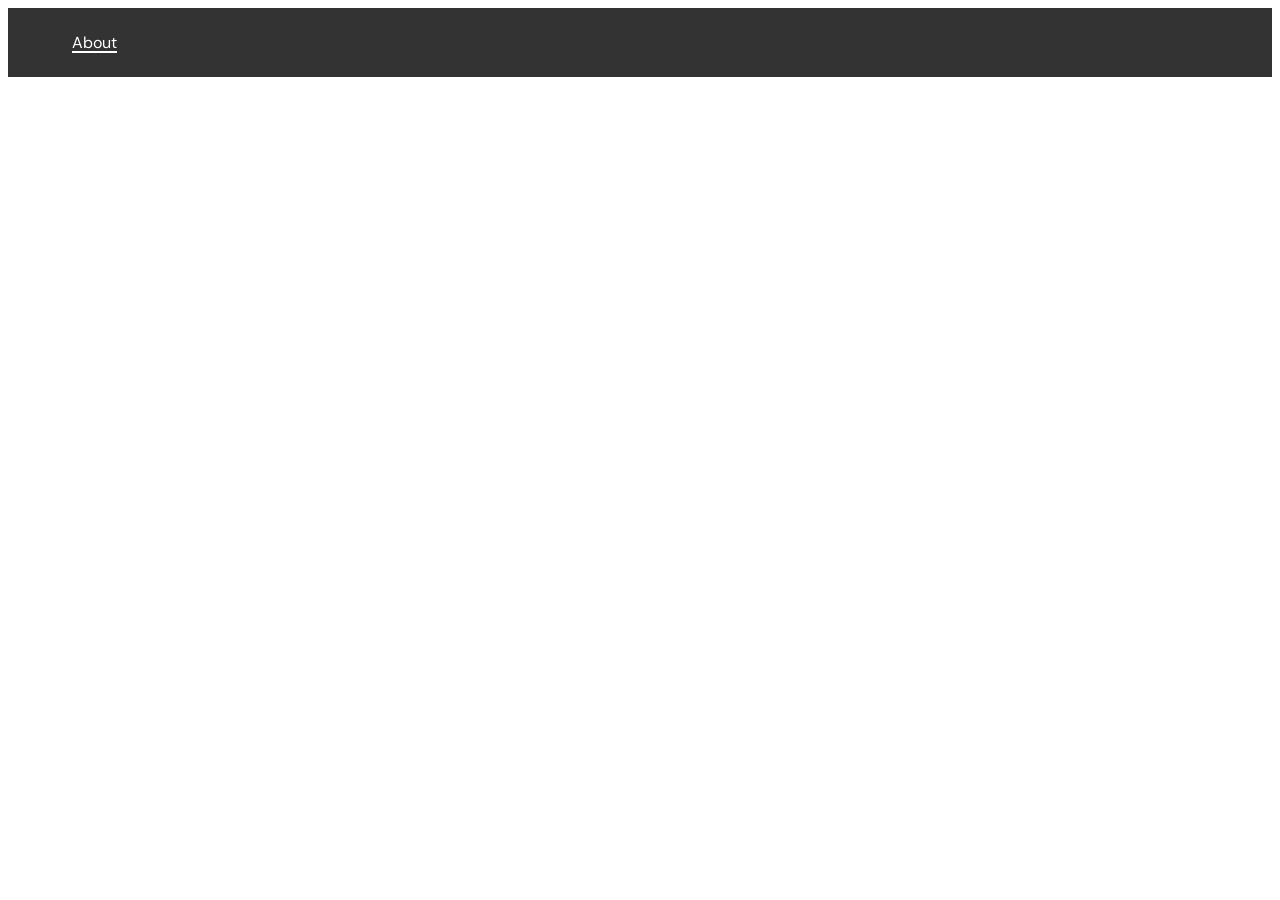
==== app/index.html @ 3d17abca "Initial commit" ====
<!DOCTYPE html>
<html lang="fr">
  <head>
    <title>SAE2.03 APP</title>
    <meta charset="UTF-8" />
    <meta name="viewport" content="width=device-width, initial-scale=1.0" />
    <link rel="stylesheet" href="./css/base.css" />
  </head>

  <body>
    <header id="header"></header>

    <section id="content"></section>

    <script type="module">
      import { NavBar } from "./component/NavBar/script.js";

      // Controleur
      // Rappel, écrire window.C plutôt que let C est nécessaire pour tester depuis la console du navigateur
      // Une fois l'application terminée, on pourrait remettre let C.
      window.C = {};

      C.handlerAbout = function () {
        alert(
          "Ceci est une base de projet pour la SAE2.03 édition 2025. Bonne chance !"
        );
      };

      C.start = function () {
        V.renderNavBar("C.handlerAbout()");
      };

      // Vue (contient tout ce qui est relatif à l'affichage)
      window.V = {};

      /**
       * V.renderNavBar
       *
       * Cette fonction est responsable de l'affichage de la barre de navigation (NavBar).
       * Elle sélectionne l'élément HTML avec l'ID "header" et y insère le contenu
       * formaté par le composant NavBar.
       */
      V.renderNavBar = function (hAbout) {
        let header = document.querySelector("#header");
        header.innerHTML = NavBar.format(hAbout);
      };

      C.start(); // Démarre l'application
    </script>
  </body>
</html>
<script type="module"></script>
---- app/css/base.css ----
@layer reset, variables, components, utilities;

@import "./reset.css" layer(reset);
@import "./variables.css" layer(variables);
@import "./utilities.css" layer(utilities);

@import "../component/NavBar/style.css" layer(components);
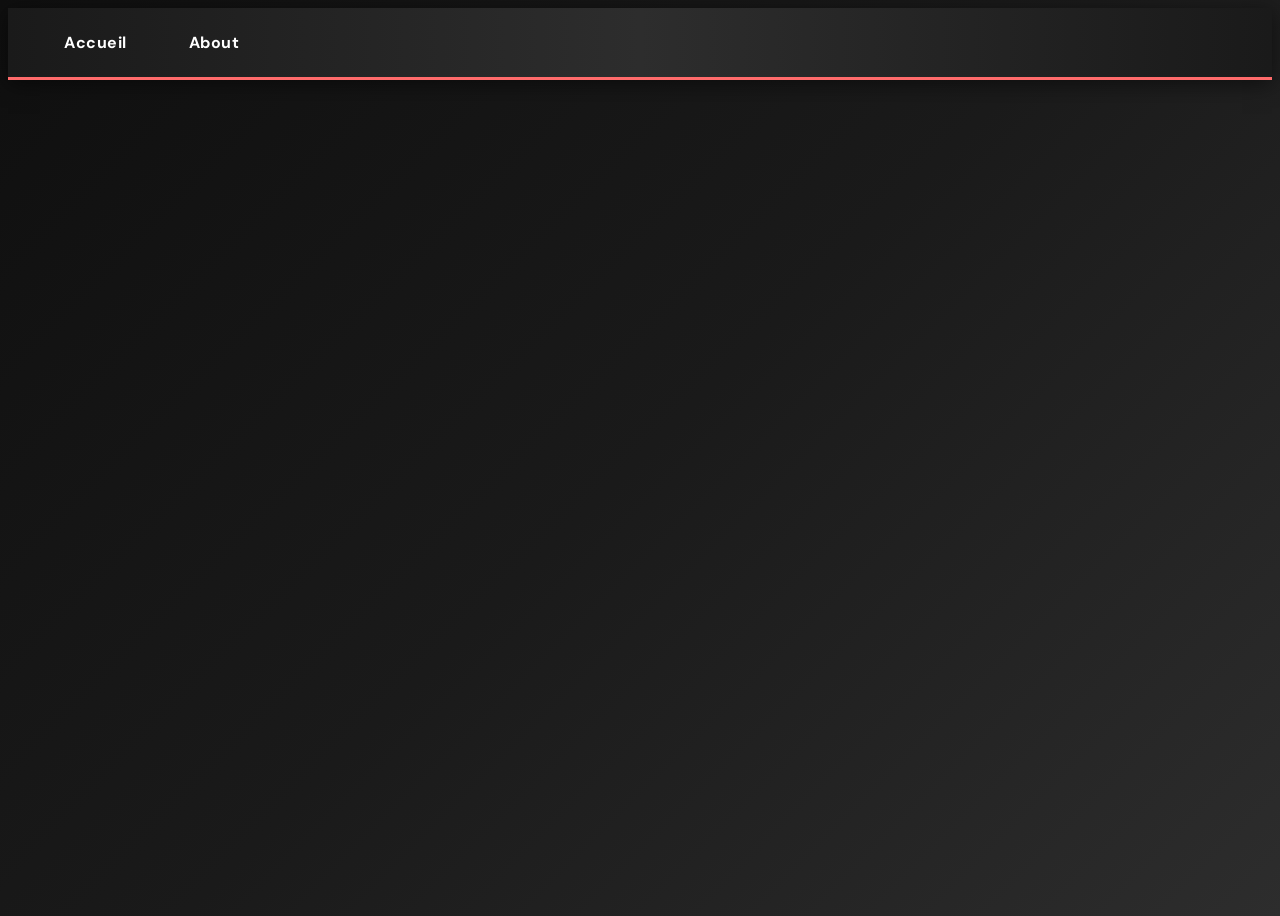
==== commit d32cdb91: "Iteration 3 pas fini" ====
--- a/app/index.html
+++ b/app/index.html
@@ -5,6 +5,8 @@
     <meta charset="UTF-8" />
     <meta name="viewport" content="width=device-width, initial-scale=1.0" />
     <link rel="stylesheet" href="./css/base.css" />
+    <link rel="stylesheet" href="./component/Movie/style.css" />
+    <link rel="stylesheet" href="./component/MovieDetail/style.css" />
   </head>
 
   <body>
@@ -14,10 +16,11 @@
 
     <script type="module">
       import { NavBar } from "./component/NavBar/script.js";
+      import { Movie } from "./component/Movie/script.js";
+      import { MovieDetail } from "./component/MovieDetail/script.js";
+      import { DataMovie } from "./data/dataMovie.js";
 
       // Controleur
-      // Rappel, écrire window.C plutôt que let C est nécessaire pour tester depuis la console du navigateur
-      // Une fois l'application terminée, on pourrait remettre let C.
       window.C = {};
 
       C.handlerAbout = function () {
@@ -26,8 +29,25 @@
         );
       };
 
-      C.start = function () {
+      C.handlerDetail = async function (id) {
+        // Récupère les détails du film depuis le serveur
+        let movie = await DataMovie.requestMovieDetails(id);
+        
+        // Affiche les détails du film
+        V.renderMovieDetail(movie);
+      };
+
+      C.handlerList = async function () {
+        // Affiche la liste des films
+        let movies = await DataMovie.requestMovies();
+        V.renderMovies(movies);
+      };
+
+      C.start = async function () {
         V.renderNavBar("C.handlerAbout()");
+        // Charger les films depuis le serveur
+        let movies = await DataMovie.requestMovies();
+        V.renderMovies(movies);
       };
 
       // Vue (contient tout ce qui est relatif à l'affichage)
@@ -45,6 +65,35 @@
         header.innerHTML = NavBar.format(hAbout);
       };
 
+      /**
+       * V.renderMovies
+       *
+       * Cette fonction est responsable de l'affichage de la liste des films.
+       * Elle gère aussi le cas où aucun film n'est disponible.
+       */
+      V.renderMovies = function (movies) {
+        let content = document.querySelector("#content");
+        if (movies && movies.length > 0) {
+          content.innerHTML = Movie.formatMany(movies);
+        } else {
+          content.innerHTML = '<div class="no-movies">Aucun film disponible pour le moment.</div>';
+        }
+      };
+
+      /**
+       * V.renderMovieDetail
+       *
+       * Cette fonction est responsable de l'affichage des détails d'un film.
+       */
+      V.renderMovieDetail = function (movie) {
+        let content = document.querySelector("#content");
+        if (movie && movie.id) {
+          content.innerHTML = MovieDetail.format(movie);
+        } else {
+          content.innerHTML = '<div class="error">Film non trouvé.</div>';
+        }
+      };
+
       C.start(); // Démarre l'application
     </script>
   </body>
--- a/app/css/base.css
+++ b/app/css/base.css
@@ -5,3 +5,59 @@
 @import "./utilities.css" layer(utilities);
 
 @import "../component/NavBar/style.css" layer(components);
+@import "../component/Movie/style.css" layer(components);
+
+* {
+  box-sizing: border-box;
+}
+
+body {
+  background: linear-gradient(135deg, #0f0f0f 0%, #1a1a1a 50%, #2d2d2d 100%);
+  font-family: "DM sans", sans-serif;
+  color: #e0e0e0;
+  min-height: 100vh;
+}
+
+/* Grid layout for movies */
+#content {
+  display: grid;
+  grid-template-columns: repeat(auto-fill, minmax(200px, 1fr));
+  gap: 28px;
+  padding: 40px;
+  min-height: 400px;
+  max-width: 1600px;
+  margin: 0 auto;
+}
+
+.no-movies {
+  grid-column: 1 / -1;
+  text-align: center;
+  padding: 80px 20px;
+  color: #999;
+  font-size: 20px;
+  font-weight: 500;
+}
+
+@media (max-width: 1024px) {
+  #content {
+    grid-template-columns: repeat(auto-fill, minmax(180px, 1fr));
+    gap: 24px;
+    padding: 30px;
+  }
+}
+
+@media (max-width: 768px) {
+  #content {
+    grid-template-columns: repeat(auto-fill, minmax(150px, 1fr));
+    gap: 16px;
+    padding: 20px;
+  }
+}
+
+@media (max-width: 480px) {
+  #content {
+    grid-template-columns: repeat(auto-fill, minmax(120px, 1fr));
+    gap: 12px;
+    padding: 12px;
+  }
+}
--- a/app/component/Movie/style.css
+++ b/app/component/Movie/style.css
@@ -0,0 +1,101 @@
+.movie-card {
+  border: none;
+  border-radius: 16px;
+  overflow: hidden;
+  background: linear-gradient(135deg, #2d2d2d, #1a1a1a);
+  box-shadow: 0 8px 24px rgba(0, 0, 0, 0.4);
+  transition: transform 0.3s cubic-bezier(0.4, 0, 0.2, 1), box-shadow 0.3s ease, filter 0.3s ease;
+  cursor: pointer;
+  display: flex;
+  flex-direction: column;
+  height: 100%;
+  position: relative;
+  overflow: hidden;
+}
+
+.movie-card::before {
+  content: '';
+  position: absolute;
+  top: 0;
+  left: 0;
+  right: 0;
+  bottom: 0;
+  background: linear-gradient(135deg, rgba(255, 107, 107, 0.3), rgba(255, 142, 114, 0.1));
+  opacity: 0;
+  transition: opacity 0.3s ease;
+  pointer-events: none;
+  z-index: 1;
+}
+
+.movie-card:hover {
+  transform: translateY(-16px) scale(1.03);
+  box-shadow: 0 16px 40px rgba(255, 107, 107, 0.4);
+}
+
+.movie-card:hover::before {
+  opacity: 1;
+}
+
+.movie-image {
+  width: 100%;
+  height: 320px;
+  object-fit: cover;
+  display: block;
+  background-color: #1a1a1a;
+  transition: transform 0.3s ease;
+}
+
+.movie-card:hover .movie-image {
+  transform: scale(1.08);
+}
+
+.movie-info {
+  padding: 20px 16px;
+  background: rgba(0, 0, 0, 0.4);
+  flex-grow: 1;
+  display: flex;
+  align-items: center;
+  justify-content: center;
+  border-top: 2px solid rgba(255, 107, 107, 0.3);
+  position: relative;
+  z-index: 2;
+}
+
+.movie-title {
+  font-size: 15px;
+  font-weight: 700;
+  margin: 0;
+  color: #ffffff;
+  text-align: center;
+  line-height: 1.5;
+  word-break: break-word;
+  letter-spacing: 0.3px;
+}
+
+@media (max-width: 768px) {
+  .movie-image {
+    height: 280px;
+  }
+  
+  .movie-title {
+    font-size: 14px;
+  }
+  
+  .movie-card:hover {
+    transform: translateY(-12px) scale(1.02);
+  }
+}
+
+@media (max-width: 480px) {
+  .movie-image {
+    height: 240px;
+  }
+  
+  .movie-info {
+    padding: 16px 12px;
+  }
+  
+  .movie-title {
+    font-size: 13px;
+  }
+}
--- a/app/component/MovieDetail/style.css
+++ b/app/component/MovieDetail/style.css
@@ -0,0 +1,252 @@
+#moviedetail-container {
+    display: flex;
+    flex-direction: column;
+    min-height: 100vh;
+    background: linear-gradient(135deg, #1a1a1a 0%, #2d2d2d 100%);
+}
+
+#moviedetail-hero {
+    height: 200px;
+    background: linear-gradient(135deg, rgba(26, 26, 26, 0.8), rgba(45, 45, 45, 0.8));
+    border-bottom: 3px solid #ff6b6b;
+    display: flex;
+    align-items: center;
+    justify-content: center;
+    padding: 20px;
+}
+
+.moviedetail-title-hero {
+    font-size: 4rem;
+    font-weight: 700;
+    margin: 0;
+    background: linear-gradient(135deg, #ff6b6b, #ff8e72);
+    -webkit-background-clip: text;
+    -webkit-text-fill-color: transparent;
+    background-clip: text;
+    line-height: 1.1;
+    text-align: center;
+}
+
+#moviedetail-content {
+    display: grid;
+    grid-template-columns: 450px 1fr 350px;
+    gap: 50px;
+    padding: 50px;
+    max-width: 1600px;
+    margin: 0 auto;
+    width: 100%;
+    align-items: start;
+}
+
+#moviedetail-poster-section {
+    position: sticky;
+    top: 120px;
+    height: fit-content;
+}
+
+#moviedetail-middle {
+    display: flex;
+    flex-direction: row;
+    gap: 40px;
+}
+
+#moviedetail-trailer-section {
+    position: sticky;
+    top: 120px;
+    height: fit-content;
+}
+
+.moviedetail-poster {
+    width: 100%;
+    height: auto;
+    border-radius: 12px;
+    box-shadow: 0 15px 35px rgba(0, 0, 0, 0.5);
+    transition: transform 0.3s ease, box-shadow 0.3s ease;
+}
+
+.moviedetail-poster:hover {
+    transform: translateY(-5px);
+    box-shadow: 0 20px 45px rgba(255, 107, 107, 0.3);
+}
+
+#moviedetail-info {
+    display: flex;
+    flex-direction: column;
+    gap: 40px;
+}
+
+.moviedetail-title {
+    font-size: 3.5rem;
+    font-weight: 700;
+    margin: 0 0 20px 0;
+    background: linear-gradient(135deg, #ff6b6b, #ff8e72);
+    -webkit-background-clip: text;
+    -webkit-text-fill-color: transparent;
+    background-clip: text;
+    line-height: 1.1;
+}
+
+.moviedetail-metadata {
+    display: grid;
+    grid-template-columns: repeat(auto-fit, minmax(200px, 1fr));
+    gap: 20px;
+    padding: 30px;
+    background: rgba(255, 255, 255, 0.05);
+    border-radius: 12px;
+    border: 1px solid rgba(255, 107, 107, 0.2);
+    backdrop-filter: blur(10px);
+}
+
+.metadata-item {
+    display: flex;
+    flex-direction: column;
+    gap: 8px;
+}
+
+.metadata-label {
+    font-size: 0.85rem;
+    font-weight: 700;
+    text-transform: uppercase;
+    color: #ff6b6b;
+    letter-spacing: 1px;
+}
+
+.metadata-value {
+    font-size: 1.1rem;
+    color: #ffffff;
+    font-weight: 500;
+}
+
+.moviedetail-section {
+    margin-top: 40px;
+}
+
+.moviedetail-section h2 {
+    font-size: 1.5rem;
+    font-weight: 700;
+    margin: 0 0 15px 0;
+    color: #ff6b6b;
+    text-transform: uppercase;
+    letter-spacing: 2px;
+}
+
+#moviedetail-synopsis-section {
+    padding: 50px;
+    max-width: 1600px;
+    margin: 0 auto;
+    width: 100%;
+}
+
+#moviedetail-synopsis-section h2 {
+    font-size: 2.5rem;
+    font-weight: 700;
+    margin: 0 0 25px 0;
+    color: #ff6b6b;
+    text-transform: uppercase;
+    letter-spacing: 2px;
+}
+
+#moviedetail-synopsis {
+    line-height: 1.8;
+    color: #e0e0e0;
+    font-size: 1rem;
+    background: rgba(255, 255, 255, 0.03);
+    padding: 20px;
+    border-left: 4px solid #ff6b6b;
+    border-radius: 8px;
+    margin: 0;
+}
+
+#moviedetail-trailer-section h2 {
+    font-size: 1.5rem;
+    font-weight: 700;
+    margin: 0 0 15px 0;
+    color: #ff6b6b;
+    text-transform: uppercase;
+    letter-spacing: 2px;
+}
+
+.trailer-wrapper {
+    border-radius: 12px;
+    overflow: hidden;
+    box-shadow: 0 15px 35px rgba(0, 0, 0, 0.5);
+}
+
+#moviedetail-iframe {
+    border: none;
+    border-radius: 12px;
+    display: block;
+}
+
+/* Responsive */
+@media (max-width: 1024px) {
+    #moviedetail-content {
+        grid-template-columns: 1fr;
+        gap: 30px;
+        padding: 30px;
+    }
+    
+    #moviedetail-poster-section {
+        position: static;
+        max-width: 400px;
+    }
+    
+    #moviedetail-trailer-section {
+        position: static;
+        max-width: 100%;
+    }
+    
+    .moviedetail-title-hero {
+        font-size: 2.5rem;
+    }
+    
+    #moviedetail-synopsis-section {
+        padding: 30px;
+    }
+}
+
+@media (max-width: 768px) {
+    #moviedetail-hero {
+        height: 120px;
+    }
+    
+    .moviedetail-title-hero {
+        font-size: 2rem;
+    }
+    
+    #moviedetail-content {
+        grid-template-columns: 1fr;
+        gap: 20px;
+        padding: 20px;
+    }
+    
+    #moviedetail-poster-section {
+        max-width: 100%;
+    }
+    
+    #moviedetail-trailer-section {
+        max-width: 100%;
+    }
+    
+    .moviedetail-metadata {
+        grid-template-columns: 1fr;
+        padding: 20px;
+    }
+    
+    #moviedetail-iframe {
+        height: 300px !important;
+    }
+    
+    #moviedetail-synopsis {
+        font-size: 0.95rem;
+        padding: 15px;
+    }
+    
+    #moviedetail-synopsis-section h2 {
+        font-size: 1.5rem;
+    }
+    
+    #moviedetail-synopsis-section {
+        padding: 20px;
+    }
+}
